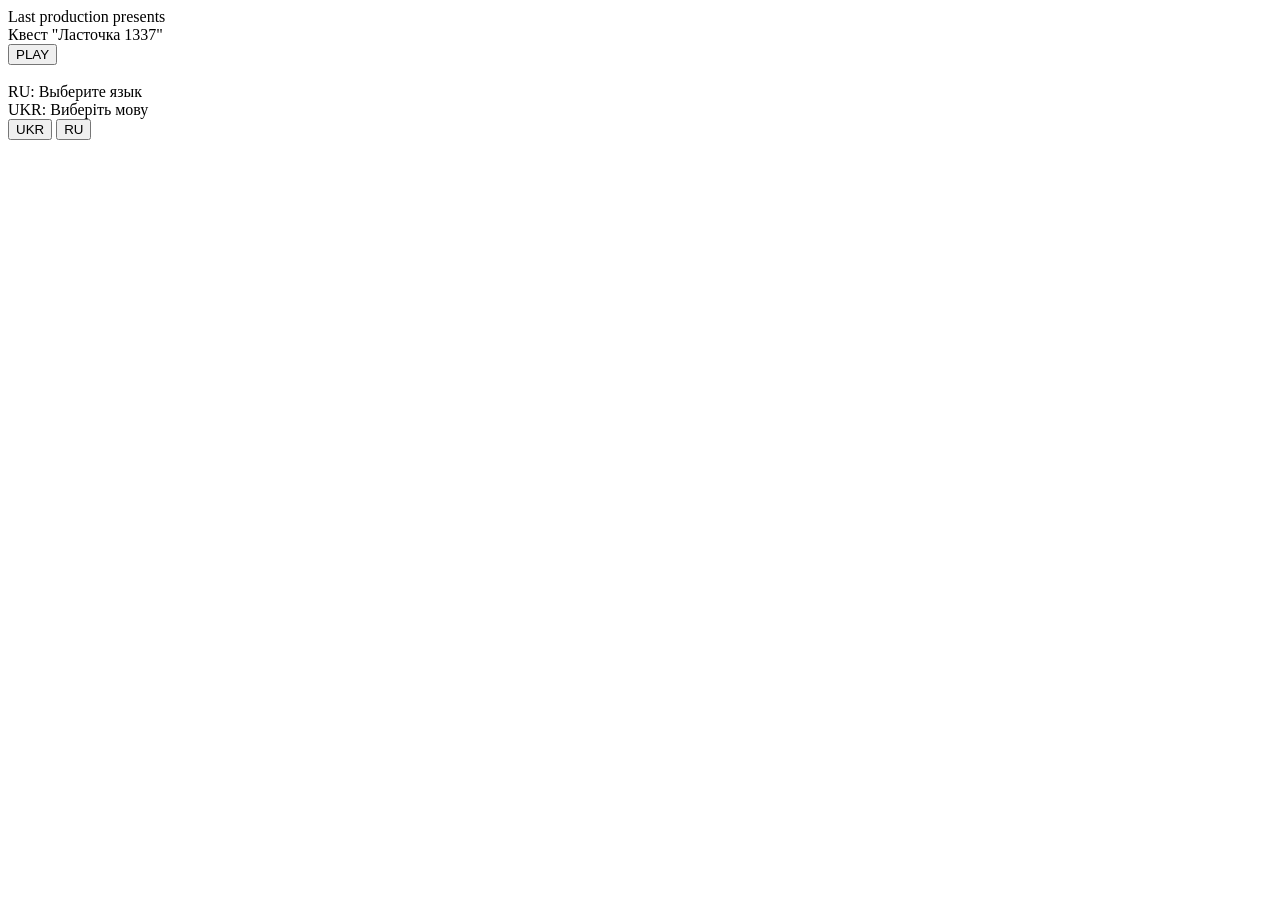
==== index.html @ e97b3f45 "Update index.html" ====
<!DOCTYPE html>
<head>
  <meta
    name="viewport"
    content="width=device-width, initial-scale=1.0, user-scalable=1.0, minimum-scale=1.0, maximum-scale=1.0"
  />
  <link rel="stylesheet" href="style.css" />
</head>
<style></style>
<body>
  <div class="screen" id="screen">
    <div class="demo" id="demo">Last production presents</div>
    <div class="preloader" id="preloader">Квест "Ласточка 1337"</div>
  </div>

  <div class="play" id="scene">
    <button class="button" id="play">PLAY</button>
  </div>

   <embed src="Inspiring Cinematic Background Music For Videos (online-audio-converter.com).mp3" width="180" height="90" loop="false" autostart="true" hidden="true" />

  <div class="GRT" id="GRT">
    RU: Выберите язык <br />
    UKR: Виберіть мову
    <div class="lang">
      <button id="UK">UKR</button>
      <button id="RU">RU</button>
    </div>
  </div>
  <h1 id="1">Last?: Привіт!</h1>
  <h1 id="3">Last?: Почнемо з першої загадки</h1>
  <a id="4" href="" download="">Скачати картинку</a>

  <h1 id="11">Last?: Привет!</h1>
  <h1 id="33">Last?: Начнем с первой загадки</h1>
  <a id="44" href="" download="">Загрузить изображение</a>

  <body>
    <html>
      <script>
        document.body.onload = () => {
          setTimeout(function () {
            document.getElementById("demo").classList.add("ok");

            setTimeout(function () {
              document.getElementById("demo").classList.remove("ok");
            }, 4000);

            setTimeout(function () {
              document.getElementById("demo").style.display = "none";
            }, 6000);

            setTimeout(function () {
              document.getElementById("preloader").classList.add("done");
            }, 7500);

            setTimeout(function () {
              document.getElementById("screen").style.display = "none";
            }, 16000);
          }, 1700);
        };

        let play = document.getElementById("play");
        let scene = document.getElementById("scene");

        play.addEventListener("click", function () {
          scene.style.display = "none";
        });

        function game() {
          let uk = document.getElementById("UK");
          let ru = document.getElementById("RU");

          const first = document.getElementById("1");
          const two = document.getElementById("3");
          const three = document.getElementById("4");
          const first1 = document.getElementById("11");
          const first2 = document.getElementById("33");
          const first3 = document.getElementById("44");

          first.style.display = "none";
          two.style.display = "none";
          three.style.display = "none";
          first1.style.display = "none";
          first2.style.display = "none";
          first3.style.display = "none";

          uk.addEventListener("click", () => {
            first.style.display = "block";
            window.setTimeout(function () {
              two.style.display = "block";
            }, 2000);
            window.setTimeout(function () {
              three.style.display = "block";
            }, 4000);
            document.body.style.display = "block";
            document.body.style.margin = "10px";
            document.getElementById("GRT").style.display = "none";
          });
          ru.addEventListener("click", () => {
            first1.style.display = "block";
            window.setTimeout(function () {
              first2.style.display = "block";
            }, 2000);
            window.setTimeout(function () {
              first3.style.display = "block";
            }, 4000);
            document.body.style.display = "block";
            document.body.style.margin = "10px";
            document.getElementById("GRT").style.display = "none";
            document.getElementById("GRT").style.display = "none";
          });
        }
        game();
      </script>
    </html>
  </body>
</body>
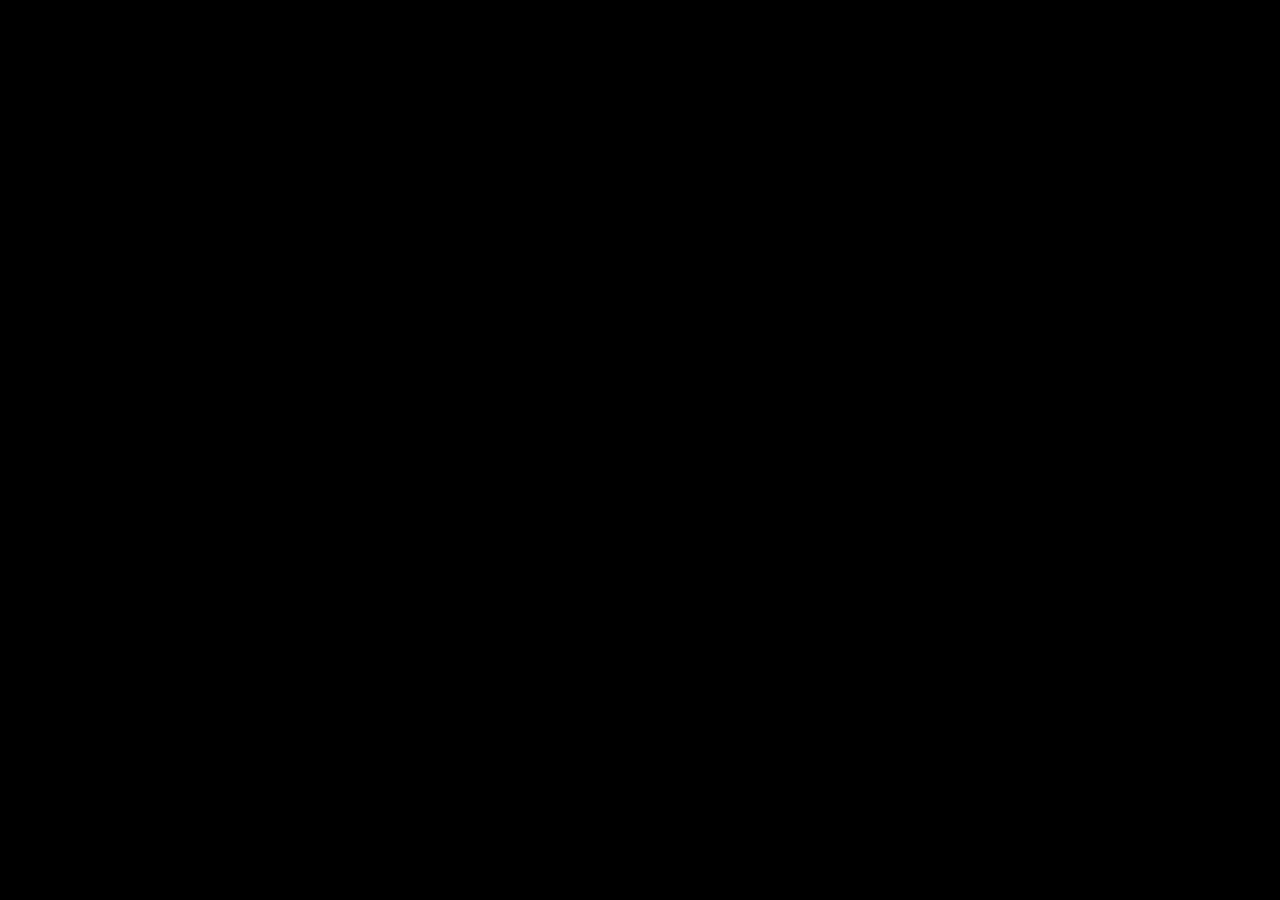
==== commit ba62aa89: "Update index.html" ====
--- a/index.html
+++ b/index.html
@@ -17,7 +17,7 @@
     <button class="button" id="play">PLAY</button>
   </div>
 
-   <embed src="Inspiring Cinematic Background Music For Videos (online-audio-converter.com).mp3" width="180" height="90" loop="false" autostart="true" hidden="true" />
+   <embed id="em" src="Inspiring Cinematic Background Music For Videos (online-audio-converter.com).mp3" width="180" height="90" loop="false" autostart="true" hidden="true" />
 
   <div class="GRT" id="GRT">
     RU: Выберите язык <br />
@@ -29,11 +29,11 @@
   </div>
   <h1 id="1">Last?: Привіт!</h1>
   <h1 id="3">Last?: Почнемо з першої загадки</h1>
-  <a id="4" href="" download="">Скачати картинку</a>
+  <a id="4" href="first(4).png" download="">Скачати картинку</a>
 
   <h1 id="11">Last?: Привет!</h1>
   <h1 id="33">Last?: Начнем с первой загадки</h1>
-  <a id="44" href="" download="">Загрузить изображение</a>
+  <a id="44" href="first(4).png" download="">Загрузить изображение</a>
 
   <body>
     <html>
@@ -56,6 +56,7 @@
 
             setTimeout(function () {
               document.getElementById("screen").style.display = "none";
+              document.getElementById("em").setAttribute("href", "hreff")
             }, 16000);
           }, 1700);
         };
--- a/style.css
+++ b/style.css
@@ -0,0 +1,85 @@
+@import url("https://fonts.googleapis.com/css2?family=Montserrat+Alternates:ital@1&display=swap");
+  body {
+    font-family: "Montserrat", sans-serif;
+    margin: 0;
+    padding: 0;
+    display: flex;
+    align-items: center;
+    justify-self: center;
+    flex-direction: column;
+  }
+
+  .GRT {
+    display: flex;
+    align-items: center;
+    justify-content: center;
+    flex-direction: column;
+    gap: 30px;
+    font-size: 50px;
+  }
+
+  .lang {
+    display: flex;
+    gap: 30px;
+  }
+
+  .message {
+    background-color: #d4d4d4;
+    border-radius: 0px 43px 43px 42px;
+    padding: 5px 37px;
+  }
+
+  .screen {
+    position: absolute;
+    z-index: 2;
+    width: 100%;
+    height: 100%;
+    display: flex;
+    align-items: center;
+    justify-content: center;
+    flex-direction: column;
+    background-color: black;
+  }
+
+  .demo {
+    color: #fff;
+    font-size: 60px;
+    opacity: 0;
+    transition: all 2s ease;
+  }
+
+  .preloader {
+    color: #fff;
+    font-size: 70px;
+    transition: all 3.5s ease;
+    scale: 0;
+    opacity: 0;
+  }
+
+  .done {
+    scale: 1;
+    opacity: 1;
+  }
+
+  .ok {
+    opacity: 1;
+  }
+
+  .button {
+    width: 300px;
+    height: 100px;
+    background-color: black;
+    color: #fff;
+    border-radius: 5px;
+    font-size: 70px;
+  }
+
+  .play {
+    position: absolute;
+    background-color: grey;
+    width: 100%;
+    height: 100%;
+    display: flex;
+    align-items: center;
+    justify-content: center;
+  }
